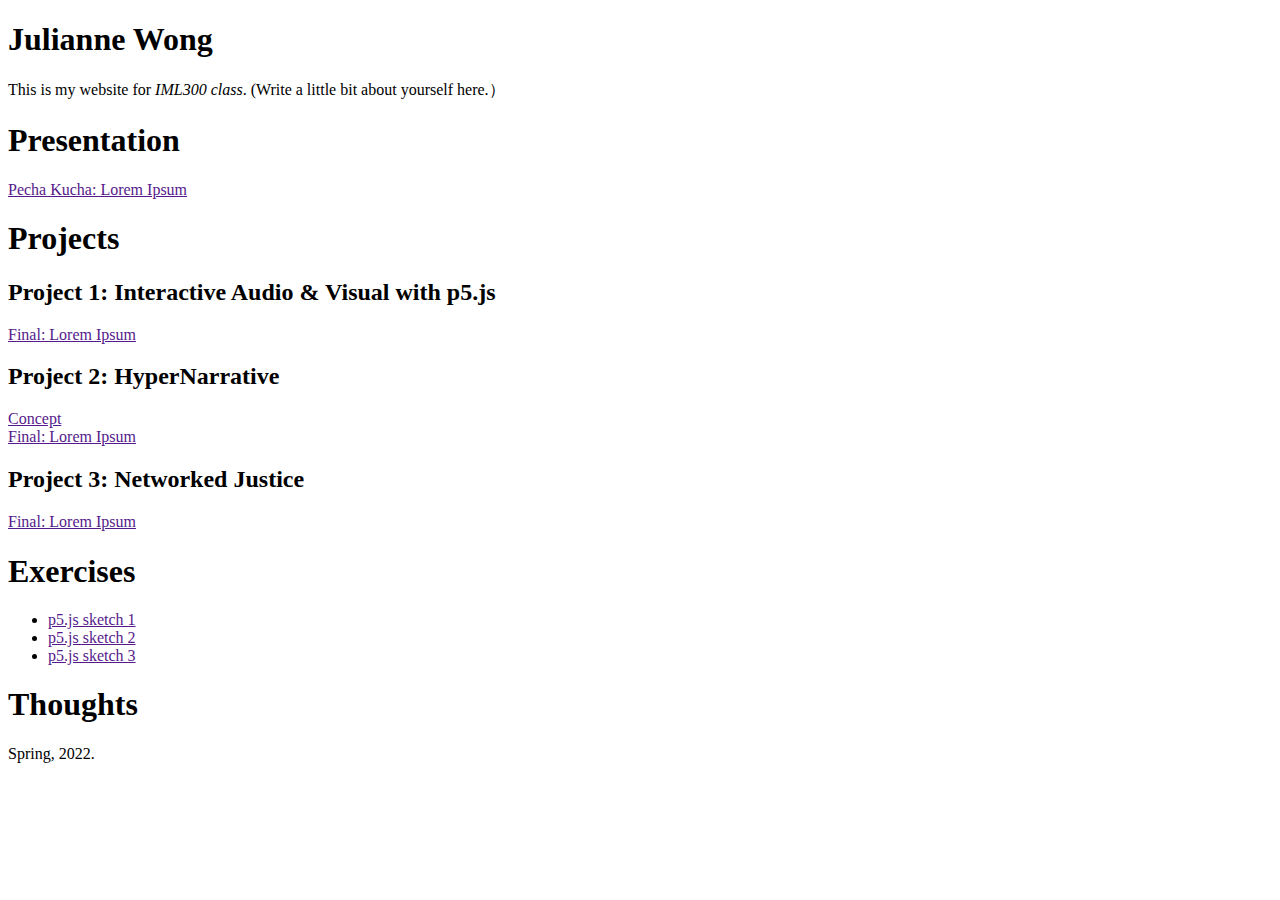
==== index.html @ 804a5d29 "initial commit" ====
<!DOCTYPE html>
<html>
  <head>
    <meta charset="UTF-8" />
    <!--Update with your name-->
    <title>Julianne's Homepage</title>
    
  </head>

  <body>
    <div>
      <!--Update with your name-->
      <h1>Julianne Wong</h1>
      
      <p>This is my website for <i>IML300 class</i>. (Write a little bit about yourself here.）</p>
    </div>

    <div>
      <h1>Presentation</h1>
      <a href="">Pecha Kucha: Lorem Ipsum</a>
    </div>

    <div>
      <h1>Projects</h1>
      <h2>Project 1: Interactive Audio & Visual with p5.js</h2>
      <a href="">Final: Lorem Ipsum</a>
      
      <h2>Project 2: HyperNarrative</h2>
      <a href="">Concept</a><br />
      <a href="">Final: Lorem Ipsum</a>
      
      <h2>Project 3: Networked Justice</h2>
      <a href="">Final: Lorem Ipsum</a>
    </div>

    <div>
      <h1>Exercises</h1>
      <ul>
        <li><a href="">p5.js sketch 1</a></li>
        <li><a href="">p5.js sketch 2</a></li>
        <li><a href="">p5.js sketch 3</a></li>
      </ul>
    </div>

    <h1>Thoughts</h1>

    <footer>Spring, 2022.</footer>
  </body>
</html>
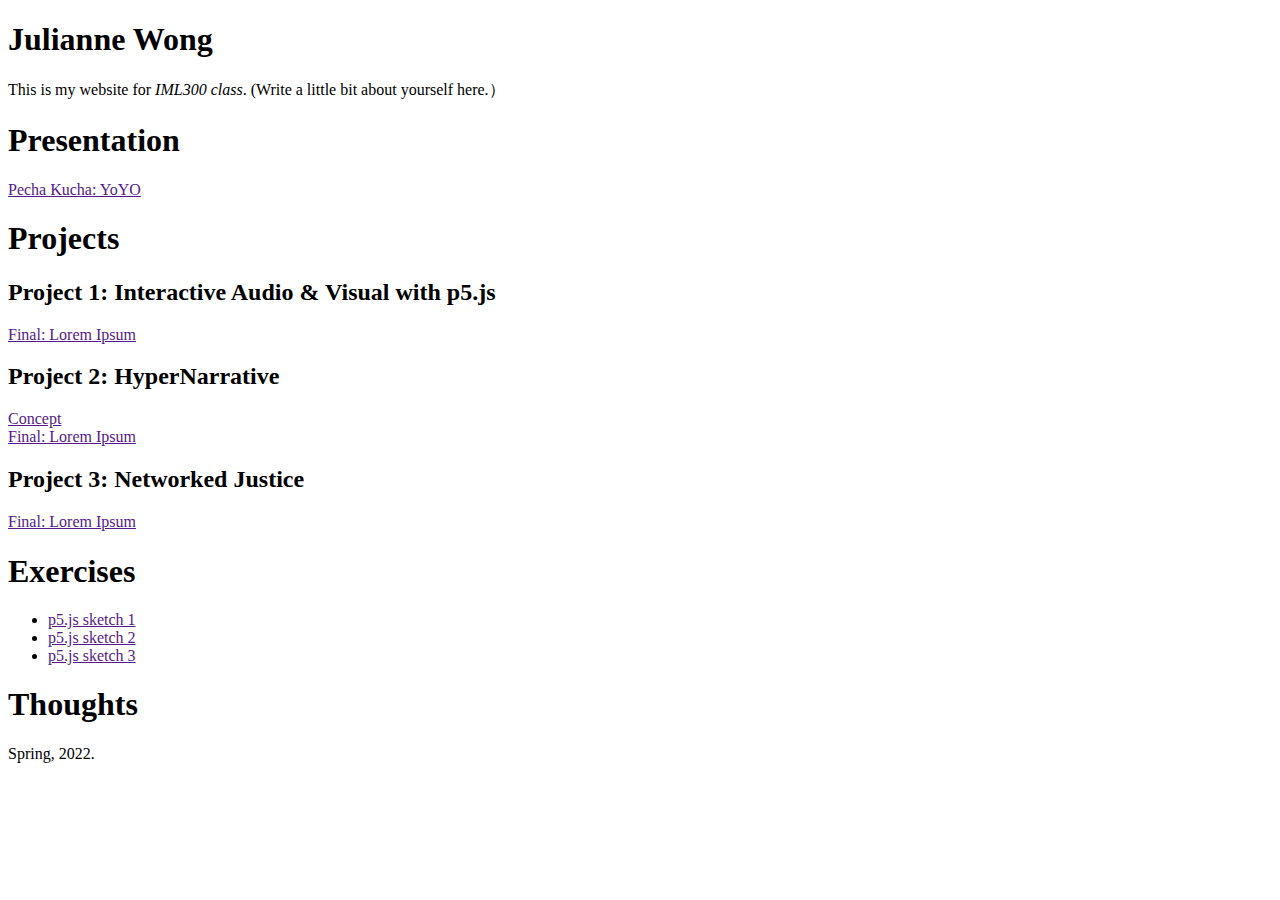
==== commit 054c4015: "Update index.html" ====
--- a/index.html
+++ b/index.html
@@ -17,7 +17,7 @@
 
     <div>
       <h1>Presentation</h1>
-      <a href="">Pecha Kucha: Lorem Ipsum</a>
+      <a href="">Pecha Kucha: YoYO</a>
     </div>
 
     <div>
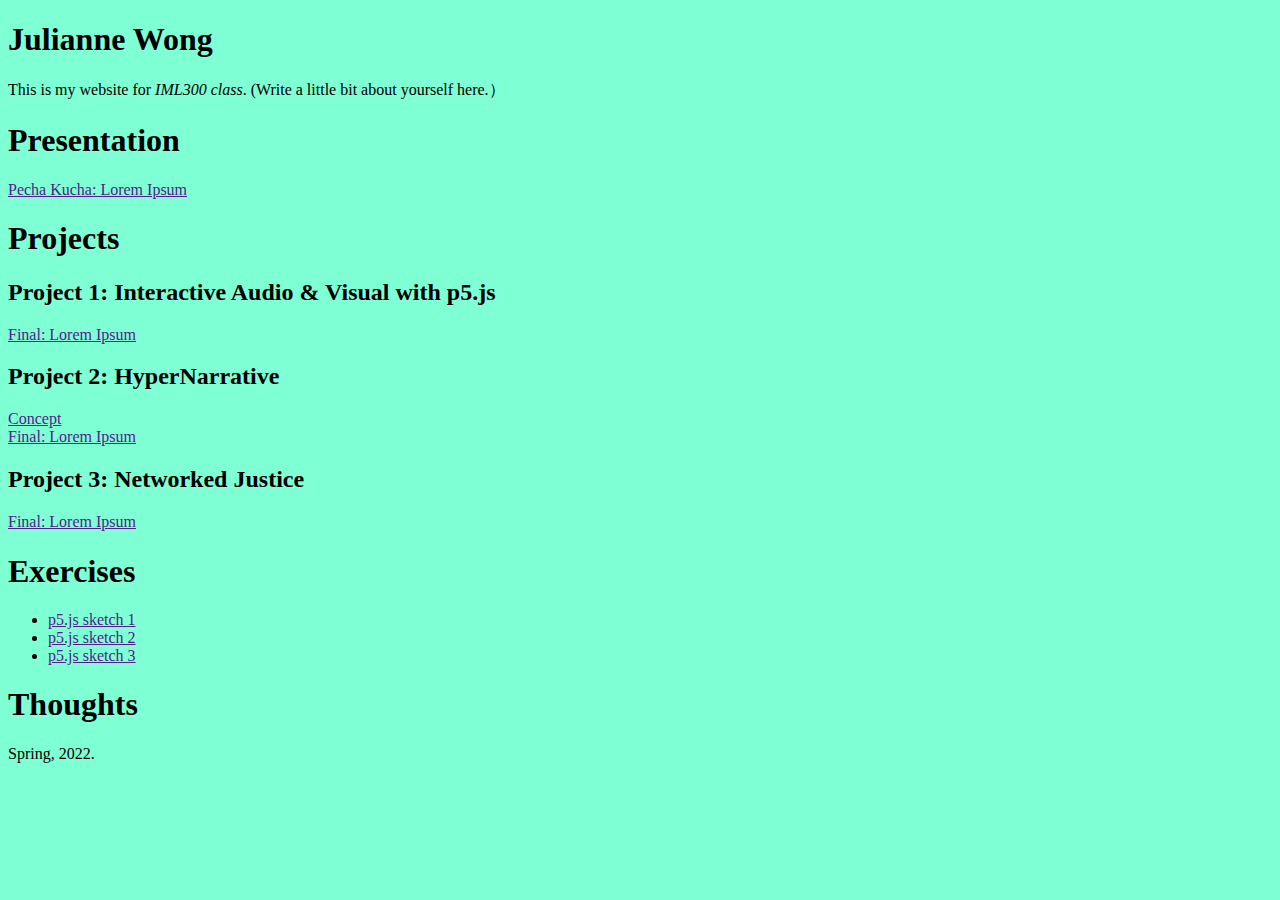
==== commit a29af411: "Second" ====
--- a/index.html
+++ b/index.html
@@ -6,7 +6,11 @@
     <title>Julianne's Homepage</title>
     
   </head>
-
+  <style>
+        body{
+         background-color: aquamarine;   
+        }
+      </style>
   <body>
     <div>
       <!--Update with your name-->
@@ -17,7 +21,7 @@
 
     <div>
       <h1>Presentation</h1>
-      <a href="">Pecha Kucha: YoYO</a>
+      <a href="">Pecha Kucha: Lorem Ipsum</a>
     </div>
 
     <div>
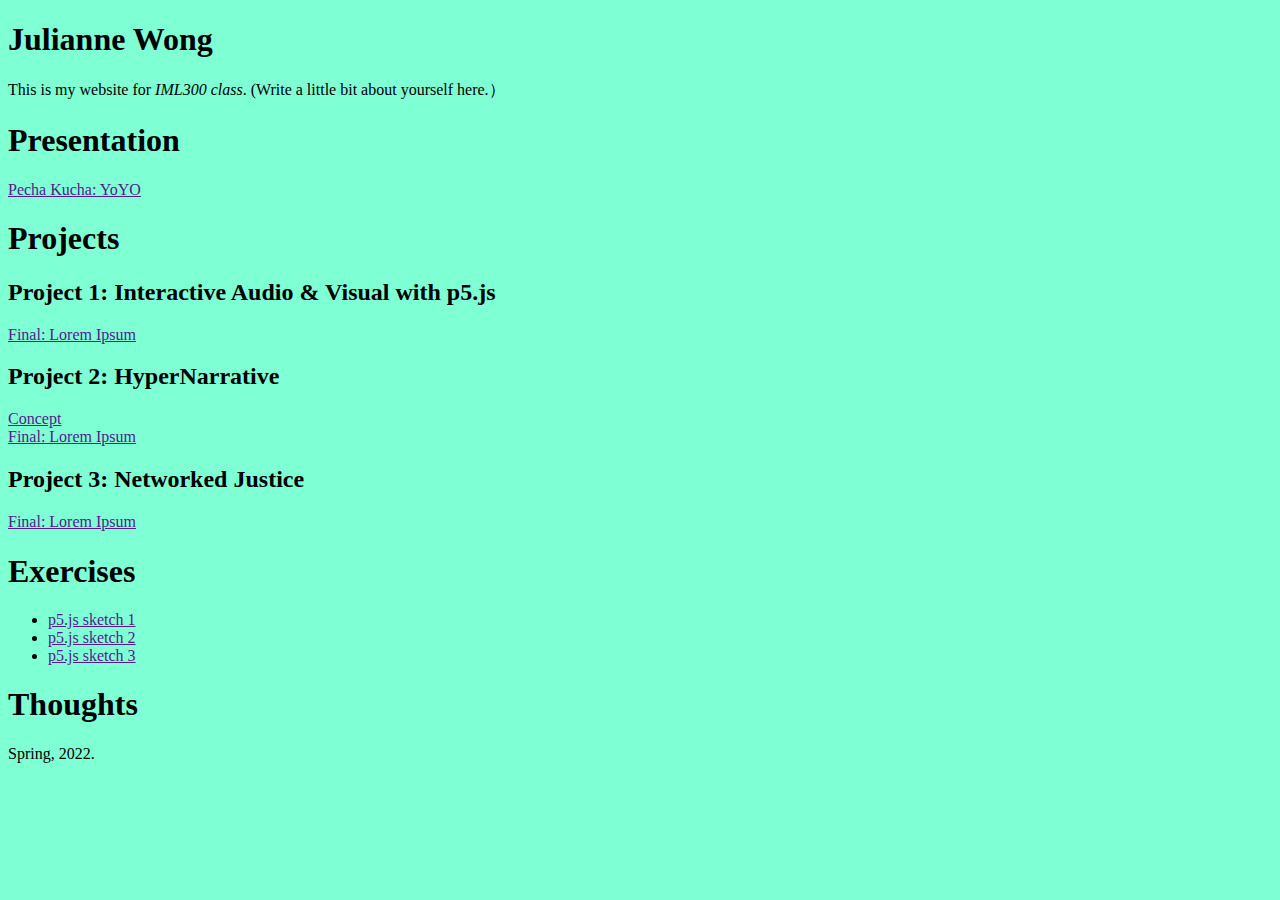
==== commit 409a38f3: "Merge branch 'main' of https://github.com/Humfer/iml300" ====
--- a/index.html
+++ b/index.html
@@ -21,7 +21,7 @@
 
     <div>
       <h1>Presentation</h1>
-      <a href="">Pecha Kucha: Lorem Ipsum</a>
+      <a href="">Pecha Kucha: YoYO</a>
     </div>
 
     <div>
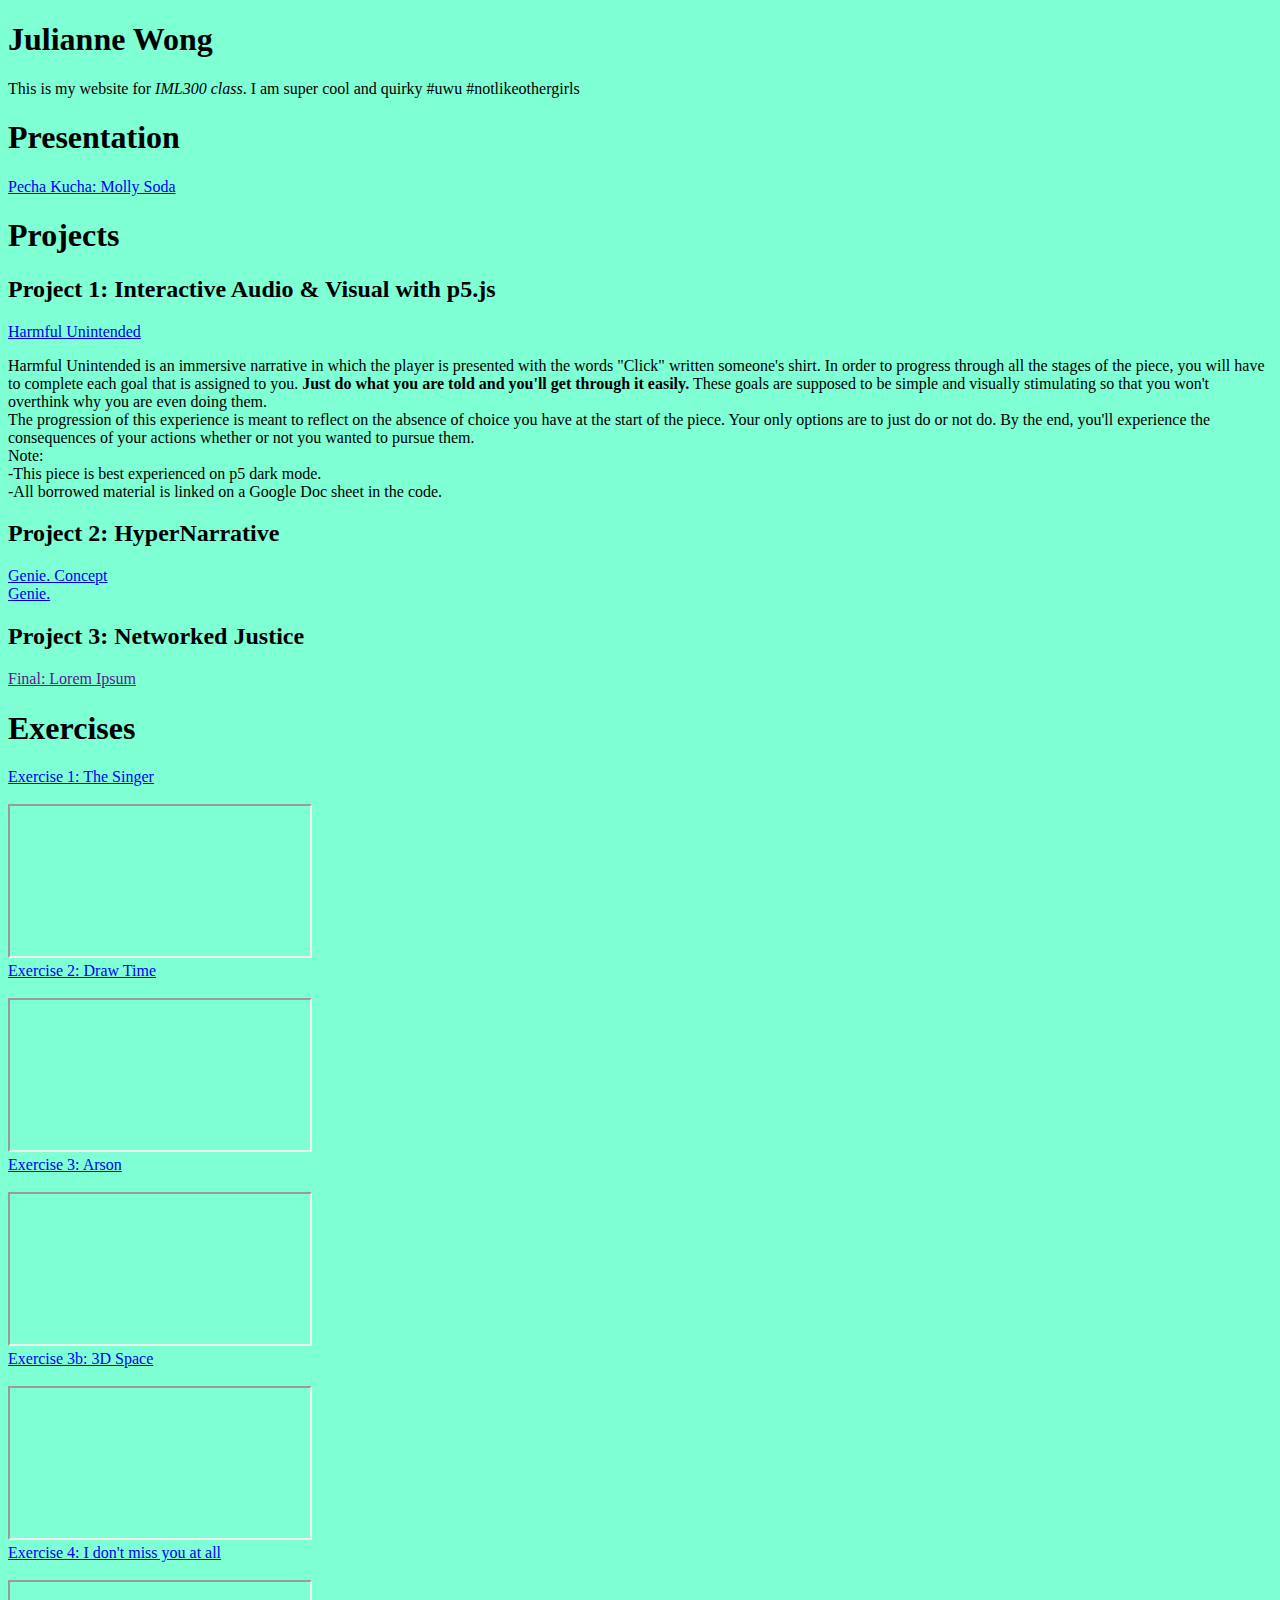
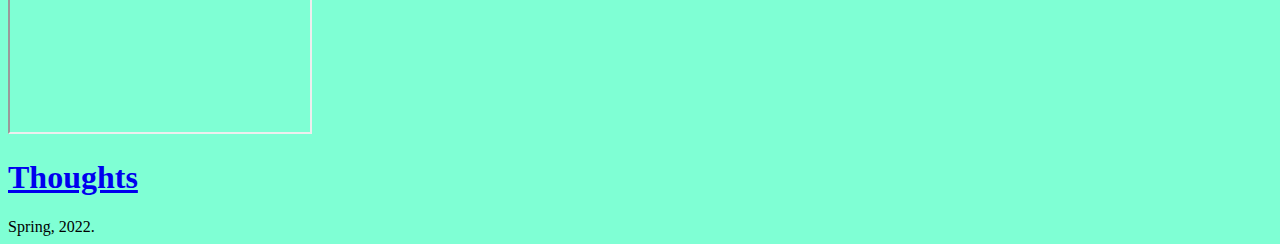
==== commit ab97c125: "Basic information" ====
--- a/index.html
+++ b/index.html
@@ -1,53 +1,98 @@
 <!DOCTYPE html>
 <html>
-  <head>
+
+<head>
     <meta charset="UTF-8" />
     <!--Update with your name-->
     <title>Julianne's Homepage</title>
-    
-  </head>
-  <style>
-        body{
-         background-color: aquamarine;   
-        }
-      </style>
-  <body>
+    <link rel="stylesheet" href="style.css">
+</head>
+
+<body>
     <div>
-      <!--Update with your name-->
-      <h1>Julianne Wong</h1>
-      
-      <p>This is my website for <i>IML300 class</i>. (Write a little bit about yourself here.）</p>
+        <!--Update with your name-->
+        <h1>Julianne Wong</h1>
+
+        <p>This is my website for <i>IML300 class</i>. I am super cool and quirky #uwu #notlikeothergirls</p>
     </div>
 
     <div>
-      <h1>Presentation</h1>
-      <a href="">Pecha Kucha: YoYO</a>
+        <h1>Presentation</h1>
+        <a href="https://docs.google.com/presentation/d/1CdfFciSUGk1bgwpw7Qg8-cZTzBA8tmuvfYgQgrJeoxw/edit#slide=id.g10ca71fbbe8_0_65">Pecha Kucha: Molly Soda</a>
     </div>
 
     <div>
-      <h1>Projects</h1>
-      <h2>Project 1: Interactive Audio & Visual with p5.js</h2>
-      <a href="">Final: Lorem Ipsum</a>
-      
-      <h2>Project 2: HyperNarrative</h2>
-      <a href="">Concept</a><br />
-      <a href="">Final: Lorem Ipsum</a>
-      
-      <h2>Project 3: Networked Justice</h2>
-      <a href="">Final: Lorem Ipsum</a>
+        <h1>Projects</h1>
+        <h2>Project 1: Interactive Audio & Visual with p5.js</h2>
+        <a href="https://editor.p5js.org/jcwong/sketches/rucFCTNy8">Harmful Unintended</a>
+        <p>
+            Harmful Unintended is an immersive narrative in which the player is presented with the words "Click" written someone's shirt. In order to progress through all the stages of the piece, you will have to complete each goal that is assigned to you. <b>Just do what you are told and you'll get through it easily.</b> These goals are supposed to be simple and visually stimulating so that you won't overthink why you are even doing them.
+            <br>The progression of this experience is meant to reflect on the absence of choice you have at the start of the piece. Your only options are to just do or not do. By the end, you'll experience the consequences of your actions whether or not you wanted to pursue them. <br>
+            Note: <br>-This piece is best experienced on p5 dark mode.<br>
+            -All borrowed material is linked on a Google Doc sheet in the code.
+        </p>
+
+        <h2>Project 2: HyperNarrative</h2>
+        <a href="https://docs.google.com/document/d/1vsjOPlQgGLKdXAnZxTG3QrwZdfIpLNElV86BxVPa5F0/edit">Genie. Concept</a><br />
+        <a href="https://restart-with-genie.glitch.me">Genie.</a>
+
+        <h2>Project 3: Networked Justice</h2>
+        <a href="">Final: Lorem Ipsum</a>
     </div>
 
     <div>
-      <h1>Exercises</h1>
-      <ul>
-        <li><a href="">p5.js sketch 1</a></li>
-        <li><a href="">p5.js sketch 2</a></li>
-        <li><a href="">p5.js sketch 3</a></li>
-      </ul>
-    </div>
+        <h1>Exercises</h1>
+        <!--
+        <ul>
+            <li><a href="">p5.js sketch 1</a></li>
+-->
+        <div class="grid-container">
+            <div class="grid-item">
+                <a href="https://editor.p5js.org/jcwong/sketches/IwpiRMZ5u">Exercise 1: The Singer</a><br />
+                <br>
+                <iframe src="https://editor.p5js.org/jcwong/embed/IwpiRMZ5u"></iframe>
+            </div>
+            <div class="grid-container">
+                <div class="grid-item">
+                    <a href="https://editor.p5js.org/jcwong/sketches/tjLVeZ3BS">Exercise 2: Draw Time</a><br />
+                    <br>
+                    <iframe src="https://editor.p5js.org/jcwong/embed/tjLVeZ3BS"></iframe>
+                </div>
+                <div class="grid-container">
+                    <div class="grid-item">
+                        <a href="https://editor.p5js.org/jcwong/sketches/PBzcT2-ZF">Exercise 3: Arson</a><br />
+                        <br>
+                        <iframe src="https://editor.p5js.org/jcwong/embed/PBzcT2-ZF"></iframe>
+                    </div>
 
-    <h1>Thoughts</h1>
+                </div>
+                <div class="grid-container">
+                    <div class="grid-item">
+                        <a href="https://editor.p5js.org/jcwong/sketches/_4yl0adio">Exercise 3b: 3D Space</a><br />
+                        <br>
+                        <iframe src="https://editor.p5js.org/jcwong/embed/_4yl0adio"></iframe>
+                    </div>
 
-    <footer>Spring, 2022.</footer>
-  </body>
+                </div>
+                <div class="grid-container">
+                    <div class="grid-item">
+                        <a href="https://editor.p5js.org/jcwong/sketches/-sYxqPxg7">Exercise 4: I don't miss you at all</a><br />
+                        <br>
+                        <iframe src="https://editor.p5js.org/jcwong/embed/-sYxqPxg7"></iframe>
+                    </div>
+
+                </div>
+            </div>
+            <h1><a href="thoughts.html">Thoughts</a></h1>
+
+            <footer>Spring, 2022.</footer>
+</body>
+
 </html>
+<!--Add Project 1 p5.js editor link and Project 2 Glitch link with a 100 words project description on your iml300 homepage
+Showcase your p5.js Exercise 1-5 by embedding iframe (Example, Code) and p5 editor links
+There will be some bugs of showing iframes if you use http://  protocol in your URL, so make sure to share your homepage using https://  protocol
+Link your Pecha Kucha presentation if you have done it
+Archive your reading summary and discussion questions in the ‘Thoughts’ session
+Optional: style your homepage
+-->
--- a/style.css
+++ b/style.css
@@ -0,0 +1,3 @@
+body {
+    background-color: aquamarine;
+}
